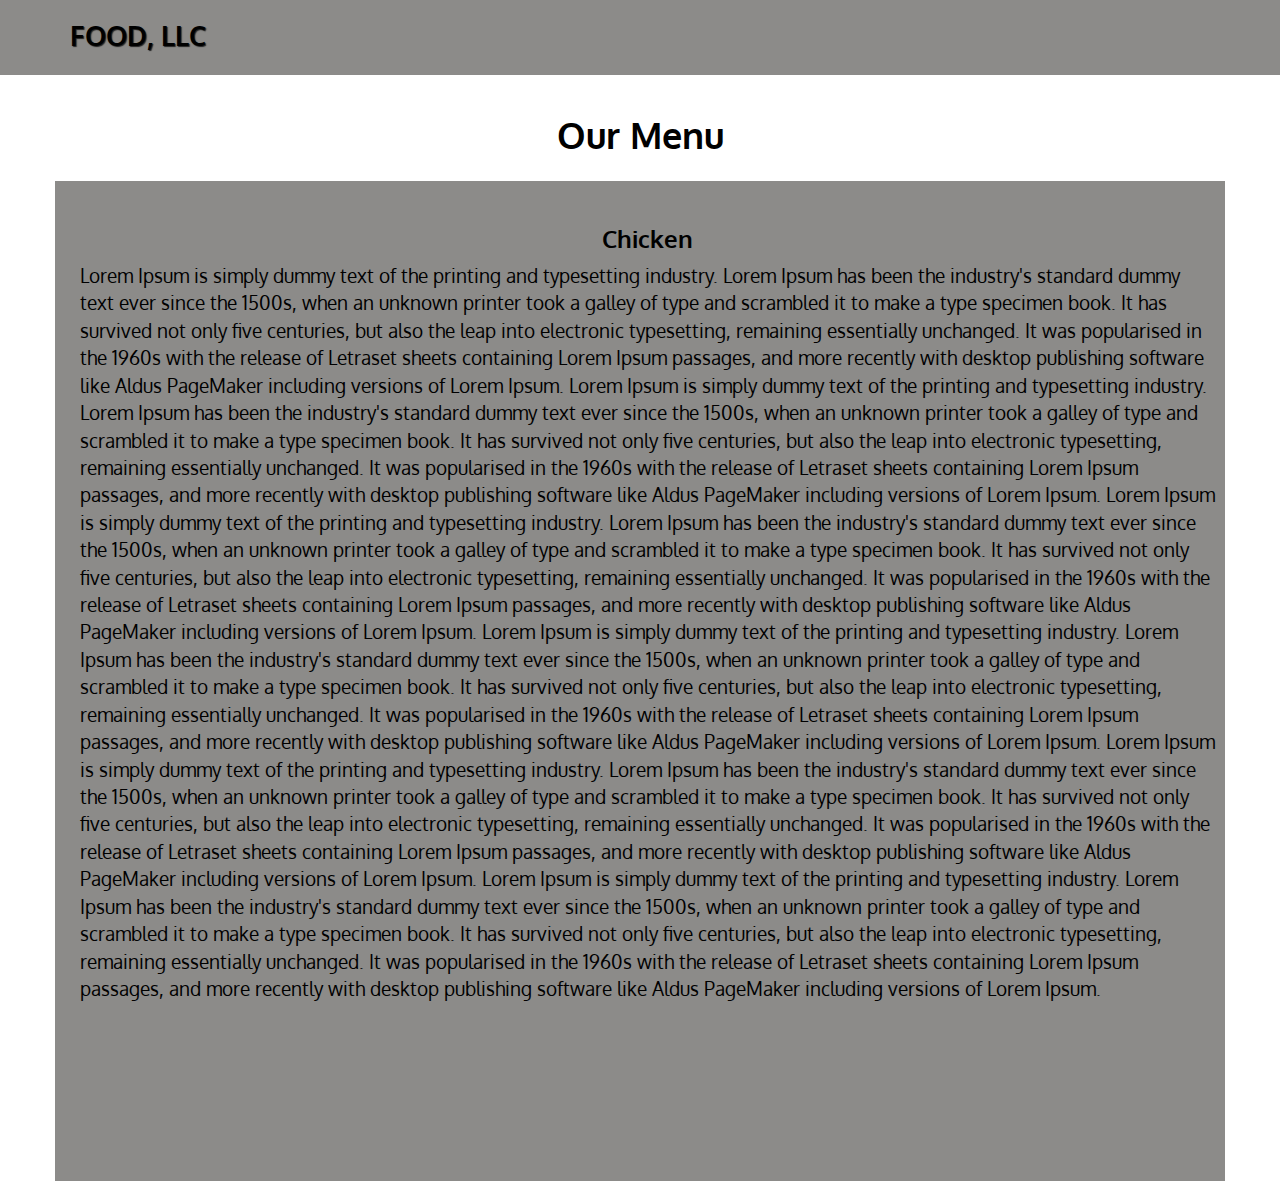
==== module3_solution/index.html @ 9ffcff80 "almost done" ====
<!doctype html>
<html lang="en">
  <head>
    <meta charset="utf-8">
    <meta http-equiv="X-UA-Compatible" content="IE=edge">
    <meta name="viewport" content="width=device-width, initial-scale=1">
    <title>Module 3 Assignment Solution</title>
    <link rel="stylesheet" href="css/bootstrap.min.css">
    <link rel="stylesheet" href="css/styles.css">
    <link href='https://fonts.googleapis.com/css?family=Oxygen:400,300,700' rel='stylesheet' type='text/css'>
  </head>
<body>
  <header>
    <nav id="header-nav" class="navbar navbar-default">
      <div class="container">
        <div class="navbar-header">

          <div class="navbar-brand">
            <a href="index.html"><h1>Food, LLC</h1></a>
          </div>

          <button type="button" class="navbar-toggle collapsed" data-toggle="collapse" data-target="#collapsable-nav" aria-expanded="false">
            <span class="sr-only">Toggle navigation</span>
            <span class="icon-bar"></span>
            <span class="icon-bar"></span>
            <span class="icon-bar"></span>
          </button>
        </div>

        <div id="collapsable-nav" class="collapse navbar-collapse">
           <ul id="nav-list" class="nav navbar-nav navbar-right">
            <li>
              <a href="#" class="visible-xs">Chicken</a>
            </li>
            <li>
              <a href="#" class="visible-xs"> Beef</a>
            </li>
            <li>
              <a href="#" class="visible-xs"> Sushi</a>
            </li>
          </ul><!-- #nav-list -->
        </div><!-- .collapse .navbar-collapse -->
      </div><!-- .container -->
    </nav><!-- #header-nav -->
  </header>

  <div id="main-content" class="container">
    <h1 class="text-center" id="page-header">Our Menu</h1>
    <div id="main-content"> 
      <div class="row">
        <div class="col-xs-12"></div>
            <div id="box"> <h3 class="text-center">Chicken</h3>Lorem Ipsum is simply dummy text of the printing and typesetting industry. 
                Lorem Ipsum has been the industry's standard dummy text ever since the 1500s, 
                when an unknown printer took a galley of type and scrambled it to make a type specimen book. 
                It has survived not only five centuries, but also the leap into electronic typesetting, 
                remaining essentially unchanged. It was popularised in the 1960s with the release of Letraset 
                sheets containing Lorem Ipsum passages, and more recently with desktop publishing software 
                like Aldus PageMaker including versions of Lorem Ipsum.
                Lorem Ipsum is simply dummy text of the printing and typesetting industry. 
                Lorem Ipsum has been the industry's standard dummy text ever since the 1500s, 
                when an unknown printer took a galley of type and scrambled it to make a type specimen book. 
                It has survived not only five centuries, but also the leap into electronic typesetting, 
                remaining essentially unchanged. It was popularised in the 1960s with the release of Letraset 
                sheets containing Lorem Ipsum passages, and more recently with desktop publishing software 
                like Aldus PageMaker including versions of Lorem Ipsum.
                Lorem Ipsum is simply dummy text of the printing and typesetting industry. 
                Lorem Ipsum has been the industry's standard dummy text ever since the 1500s, 
                when an unknown printer took a galley of type and scrambled it to make a type specimen book. 
                It has survived not only five centuries, but also the leap into electronic typesetting, 
                remaining essentially unchanged. It was popularised in the 1960s with the release of Letraset 
                sheets containing Lorem Ipsum passages, and more recently with desktop publishing software 
                like Aldus PageMaker including versions of Lorem Ipsum.
                Lorem Ipsum is simply dummy text of the printing and typesetting industry. 
                Lorem Ipsum has been the industry's standard dummy text ever since the 1500s, 
                when an unknown printer took a galley of type and scrambled it to make a type specimen book. 
                It has survived not only five centuries, but also the leap into electronic typesetting, 
                remaining essentially unchanged. It was popularised in the 1960s with the release of Letraset 
                sheets containing Lorem Ipsum passages, and more recently with desktop publishing software 
                like Aldus PageMaker including versions of Lorem Ipsum.
                Lorem Ipsum is simply dummy text of the printing and typesetting industry. 
                Lorem Ipsum has been the industry's standard dummy text ever since the 1500s, 
                when an unknown printer took a galley of type and scrambled it to make a type specimen book. 
                It has survived not only five centuries, but also the leap into electronic typesetting, 
                remaining essentially unchanged. It was popularised in the 1960s with the release of Letraset 
                sheets containing Lorem Ipsum passages, and more recently with desktop publishing software 
                like Aldus PageMaker including versions of Lorem Ipsum.
                Lorem Ipsum is simply dummy text of the printing and typesetting industry. 
                Lorem Ipsum has been the industry's standard dummy text ever since the 1500s, 
                when an unknown printer took a galley of type and scrambled it to make a type specimen book. 
                It has survived not only five centuries, but also the leap into electronic typesetting, 
                remaining essentially unchanged. It was popularised in the 1960s with the release of Letraset 
                sheets containing Lorem Ipsum passages, and more recently with desktop publishing software 
                like Aldus PageMaker including versions of Lorem Ipsum.
            </div>
        </div>
  </div>


  <!-- jQuery (Bootstrap JS plugins depend on it) -->
  <script src="js/jquery-2.1.4.min.js"></script>
  <script src="js/bootstrap.min.js"></script>
  <script src="js/script.js"></script>
</body>
</html>
---- module3_solution/css/styles.css ----
body {
  font-size: 16px;
  color: rgb(0, 0, 0);
  font-family: 'Oxygen', sans-serif;
}

/** HEADER **/
#header-nav {
  background-color: #8c8b89;
  border-radius: 0;
  border: 0;
}

.navbar-brand {
  padding-top: 25px;
  margin-bottom: 25px;
}

.navbar-brand h1 { /* Restaurant name */
  font-family: 'Oxygen', sans-serif;
  color: #000000;
  font-size: 1.5em;
  text-transform: uppercase;
  font-weight: bold;
  text-shadow: 1px 1px 1px #222;
  margin-top: 0;
  margin-bottom: 0;
  line-height: .75;
}
.navbar-brand a:hover, .navbar-brand a:focus {
  text-decoration: none;
}

#nav-list {
  margin-top: 10px;
  background-color: rgb(255, 255, 255);
}
#nav-list a {
  color: #000000;
  text-align: center;
}
#nav-list a:hover {
  background: #E7E7E7;
}
#nav-list a span {
  font-size: 1.8em;
}
.navbar-header button.navbar-toggle, .navbar-header .icon-bar {
  border: 1px solid  #000000;
}
.navbar-header button.navbar-toggle {
  clear: both;
  margin-top: -30px;
}
/* END HEADER */

h1#page-header{
  font-weight: bold;
  margin-bottom: 25px;
}
#box{
  background-color: #8c8b89;
  height: 1000px;
  padding: 25px 10px 25px 25px;
  font-size: 1.2em;
  overflow: auto;
}
div h3{
  font-weight: bold;
}
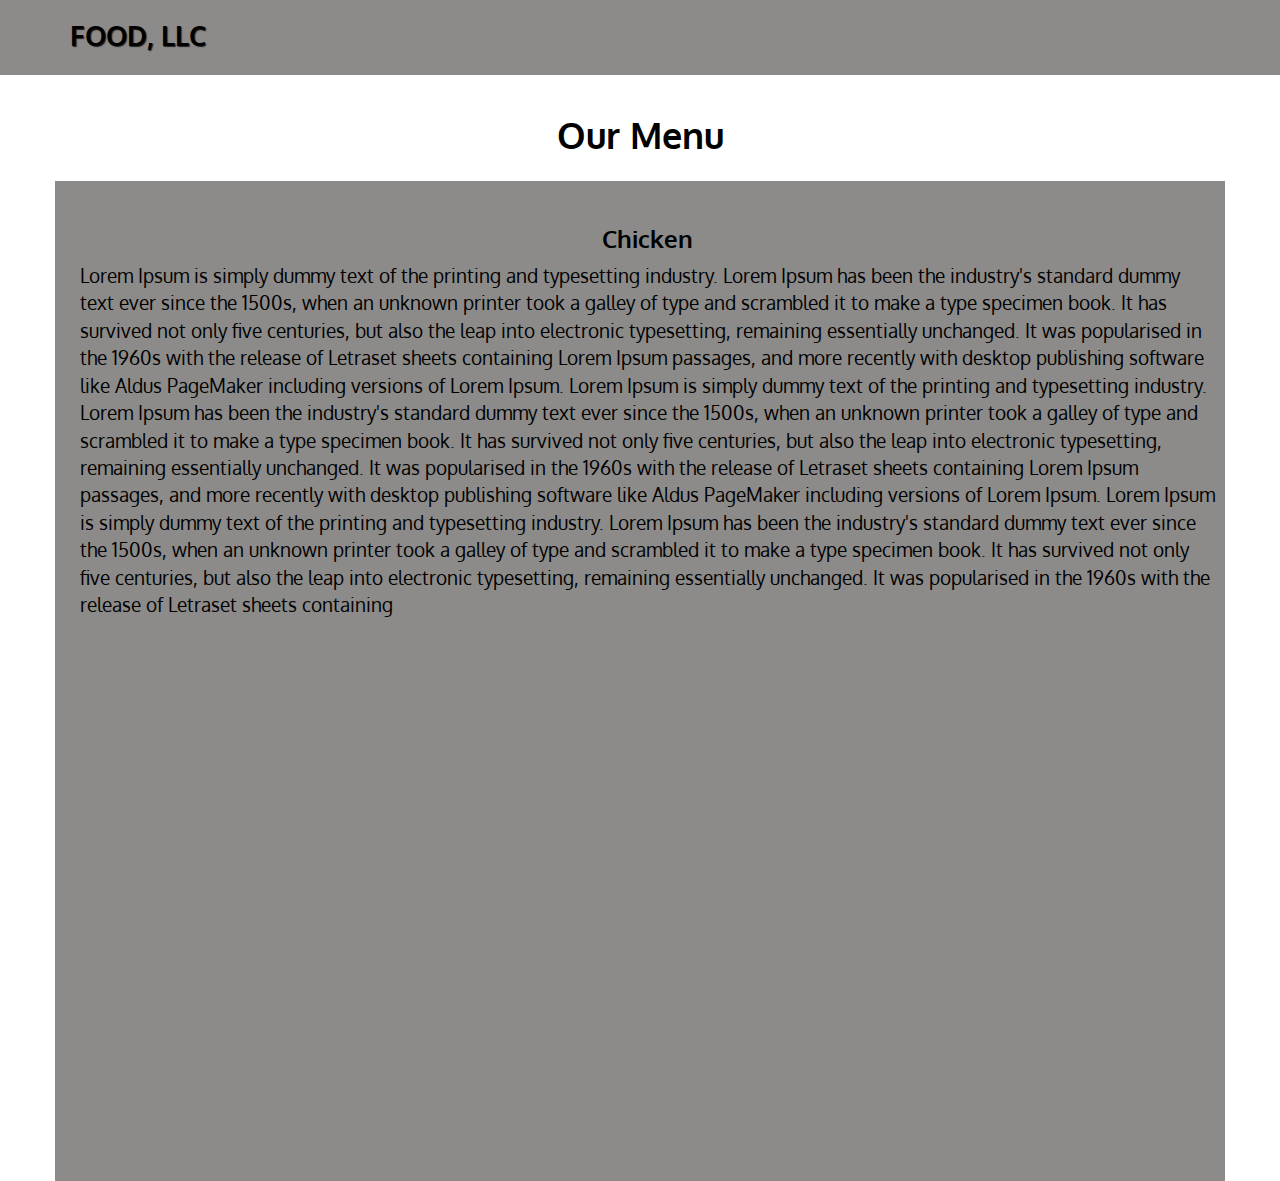
==== commit 83ee46f5: "final" ====
--- a/module3_solution/index.html
+++ b/module3_solution/index.html
@@ -68,29 +68,7 @@
                 when an unknown printer took a galley of type and scrambled it to make a type specimen book. 
                 It has survived not only five centuries, but also the leap into electronic typesetting, 
                 remaining essentially unchanged. It was popularised in the 1960s with the release of Letraset 
-                sheets containing Lorem Ipsum passages, and more recently with desktop publishing software 
-                like Aldus PageMaker including versions of Lorem Ipsum.
-                Lorem Ipsum is simply dummy text of the printing and typesetting industry. 
-                Lorem Ipsum has been the industry's standard dummy text ever since the 1500s, 
-                when an unknown printer took a galley of type and scrambled it to make a type specimen book. 
-                It has survived not only five centuries, but also the leap into electronic typesetting, 
-                remaining essentially unchanged. It was popularised in the 1960s with the release of Letraset 
-                sheets containing Lorem Ipsum passages, and more recently with desktop publishing software 
-                like Aldus PageMaker including versions of Lorem Ipsum.
-                Lorem Ipsum is simply dummy text of the printing and typesetting industry. 
-                Lorem Ipsum has been the industry's standard dummy text ever since the 1500s, 
-                when an unknown printer took a galley of type and scrambled it to make a type specimen book. 
-                It has survived not only five centuries, but also the leap into electronic typesetting, 
-                remaining essentially unchanged. It was popularised in the 1960s with the release of Letraset 
-                sheets containing Lorem Ipsum passages, and more recently with desktop publishing software 
-                like Aldus PageMaker including versions of Lorem Ipsum.
-                Lorem Ipsum is simply dummy text of the printing and typesetting industry. 
-                Lorem Ipsum has been the industry's standard dummy text ever since the 1500s, 
-                when an unknown printer took a galley of type and scrambled it to make a type specimen book. 
-                It has survived not only five centuries, but also the leap into electronic typesetting, 
-                remaining essentially unchanged. It was popularised in the 1960s with the release of Letraset 
-                sheets containing Lorem Ipsum passages, and more recently with desktop publishing software 
-                like Aldus PageMaker including versions of Lorem Ipsum.
+                sheets containing 
             </div>
         </div>
   </div>
